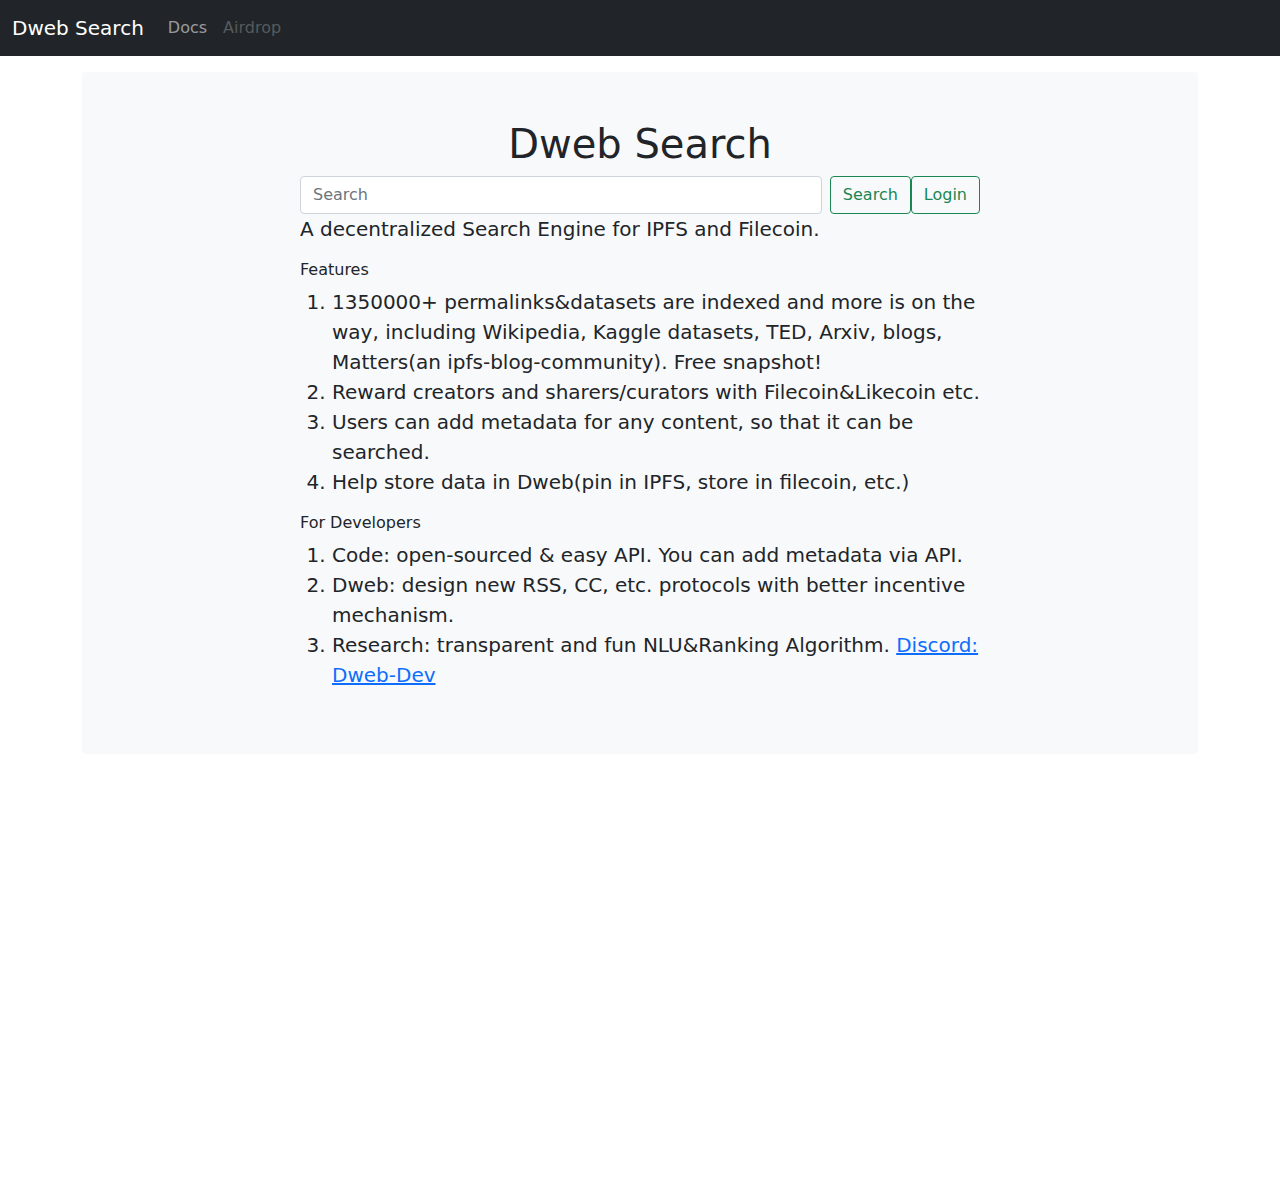
==== frontend/index.html @ 1c7b1ce1 "first version, 0.2.0" ====
<!doctype html>
<html lang="en">
<head>
  <meta charset="utf-8">
  <meta name="viewport" content="width=device-width, initial-scale=1">
  <meta name="description" content="Dweb Search">
  <meta name="author" content="askender">
  <title>Dweb Search - A decentralized Search Engine for IPFS and Filecoin</title>
  <link rel="canonical" href="">
  <link href="css/bootstrap.min.css" rel="stylesheet">
  <link href="css/search.css" rel="stylesheet">
</head>

<body>

  <nav class="navbar navbar-expand-md navbar-dark fixed-top bg-dark">
    <div class="container-fluid">
      <a class="navbar-brand" href="/">Dweb Search</a>
      <button class="navbar-toggler" type="button" data-bs-toggle="collapse" data-bs-target="#navbarCollapse" aria-controls="navbarCollapse" aria-expanded="false" aria-label="Toggle navigation">
        <span class="navbar-toggler-icon"></span>
      </button>
      <div class="collapse navbar-collapse" id="navbarCollapse">
        <ul class="navbar-nav me-auto mb-2 mb-md-0">
          <li class="nav-item">
            <a class="nav-link" href="#docs">Docs</a>
          </li>
          <li class="nav-item">
            <a class="nav-link disabled" href="#" tabindex="-1" aria-disabled="true">Airdrop</a>
          </li>
        </ul>
      </div>
    </div>
  </nav>

  <main class="container">
    <div class="bg-light p-5 rounded">
      <h1 class="text-center">Dweb Search</h1>

      <div class="d-flex col-md-8 m-auto">
        <input id="question" class="form-control me-2" type="search" placeholder="Search" aria-label="Search">
        <button id="submit_search" class="btn btn-outline-success" type="submit">Search</button>
        <a id="github_auth"
          href="https://github.com/login/oauth/authorize?redirect_uri=http://154.204.26.102:8000&client_id=a2e6fe401c05747a0f68&response_type=code"
          type="button" class="btn btn-outline-success" id="github_auth">Login</a>
        <button id="add_metadata" class="btn btn-outline-success" type="submit" style="display: none">➕Metadata</button>
      </div>

      <div class="lead col-md-8 m-auto">
        <p>A decentralized Search Engine for IPFS and Filecoin.</p>
      </div>

      <div id="results"></div>

      <div id="add_metadata_form" style="display: none">
        <div class="form-group">
          <label for="title">Title</label>
          <input type="text" class="form-control" id="title" placeholder="Title" required>
          <small id="titleHelp" class="form-text text-muted"></small>
        </div>
        <div class="form-group">
          <label for="cid">Content ID (a url startswith ipfs:// or ipns://)</label>
          <input type="text" class="form-control" id="cid" placeholder="url startswith ipfs:// or ipns://" required>
          <small id="" class="form-text text-muted"></small>
        </div>
        <div class="form-group">
          <label for="license">License <a href="https://creativecommons.org/choose/" target="_blank">Choose a Licence</a> </label>
          <select class="form-control" id="license" required>
            <option>CC0</option>
            <option>CC-BY</option>
            <option selected>CC-BY-SA</option>
            <option>CC-BY-NC</option>
            <option>CC-BY-NC-SA</option>
            <option>CC-BY-ND</option>
            <option>CC-BY-NC-ND</option>
            <option>CC-BY-MustPay</option>
          </select>
          <small id="" class="form-text text-muted"></small>
        </div>

        <div class="form-group">
          <label for="filetype">Filetype</label>
          <input type="text" class="form-control" id="filetype" placeholder="filetype" value="html" required>
          <small id="" class="form-text text-muted"></small>
        </div>

        <div class="form-group">
          <label for="tags">Tags (seperate with "," )</label>
          <input type="text" class="form-control" id="tags" placeholder="tags" required>
          <small id="" class="form-text text-muted"></small>
        </div>

        <div class="form-group">
          <label for="url">URL (optional, startswith http:// or http://)</label>
          <input type="text" class="form-control" id="url" placeholder="url" required>
          <small id="" class="form-text text-muted"></small>
        </div>

        <div class="form-group">
          <label for="summary">Summary (optional)</label>
          <input type="text" class="form-control" id="summary" placeholder="summary">
          <small id="" class="form-text text-muted"></small>
        </div>
        <!-- we support content_text content_html too -->

        <div class="form-group">
          <label class="form-check-label" for="author_name">Author Name (optional if you are the author)</label>
          <input type="text" class="form-control" id="author_name" placeholder="Author Name">
        </div>
        <div class="form-group">
          <label class="form-check-label" for="author_url">Author URL (optional, blog etc.)</label>
          <input type="text" class="form-control" id="author_url" placeholder="Author URL">
        </div>
        <div class="form-group">
          <label class="form-check-label" for="author_wallet">Author Wallets (optional, seperate with ";"), Example: likeid:askender;filecoin:f1yerglsxmiocu2pdfmvfn5sz2syk5ppetixqkmdq</label>
          <input type="text" class="form-control" id="author_wallet" placeholder="">
        </div>

        <div class="form-group">
          <label for="data_cid">Data CID (optional) Format as "ba..."</label>
          <input type="text" class="form-control" id="data_cid" placeholder="data_cid">
          <small id="" class="form-text text-muted"></small>
        </div>
        <div class="form-group">
          <label for="miner_ids">Miner IDs (optional, seperate with ",")</label>
          <input type="text" class="form-control" id="miner_ids" placeholder="miner_ids">
          <small id="" class="form-text text-muted"></small>
        </div>

        <pre>
          ## You can also use API to add metadata, for example:
          curl --header "Authorization: token gho_get_it_from_cookie" \
            --request POST \
            --data '{"title":"title","id":"ipfs://baxxx","url":"","license":"CC-BY-SA","filetype":"html","tags":"","summary":"","authors":[{"wallet":{"likeid":"askender","filecoin":"f1yerglsxmiocu2pdfmvfn5sz2syk5ppetixqkmdq"}}],"data_cid":"","miner_ids":""}' \
            http://154.204.26.102:8887/share
        </pre>

        <button id="submit_metadata" type="submit" class="btn btn-primary">Submit</button>
      </div>


      <div class="lead col-md-8 m-auto">
        <h6>Features</h6>
        <ol>
          <li>1350000+ permalinks&datasets are indexed and more is on the way, including Wikipedia, Kaggle datasets, TED, Arxiv, blogs, Matters(an ipfs-blog-community). Free snapshot!
          </li>
          <li>Reward creators and sharers/curators with Filecoin&Likecoin etc.</li>
          <li>Users can add metadata for any content, so that it can be searched.</li>
          <li>Help store data in Dweb(pin in IPFS, store in filecoin, etc.)</li>
        </ol>
        <h6>For Developers</h6>
        <ol>
          <li>Code: open-sourced & easy API. You can add metadata via API.</li>
          <li>Dweb: design new RSS, CC, etc. protocols with better incentive mechanism.</li>
          <li>Research: transparent and fun NLU&Ranking Algorithm. <a href="https://discord.gg/QaEwmJMDJ2">Discord: Dweb-Dev</a> </li> <!-- For now, we return only 42 results for every question. -->
        </ol>
      </div>

    </div>
  </main>

  <script src="js/bootstrap.bundle.min.js"></script>
  <script src="js/axios.min.js"></script>
  <script src="js/qrcode.min.js"></script>
  <script src="js/app.js"></script>
  <!-- should we use cdn? -->
  <!-- <script src="https://cdn.jsdelivr.net/npm/axios/dist/axios.min.js"></script> -->
</body>
</html>
---- frontend/css/search.css ----
/* Show it is fixed to the top */
body {
  min-height: 75rem;
  padding-top: 4.5rem;
}
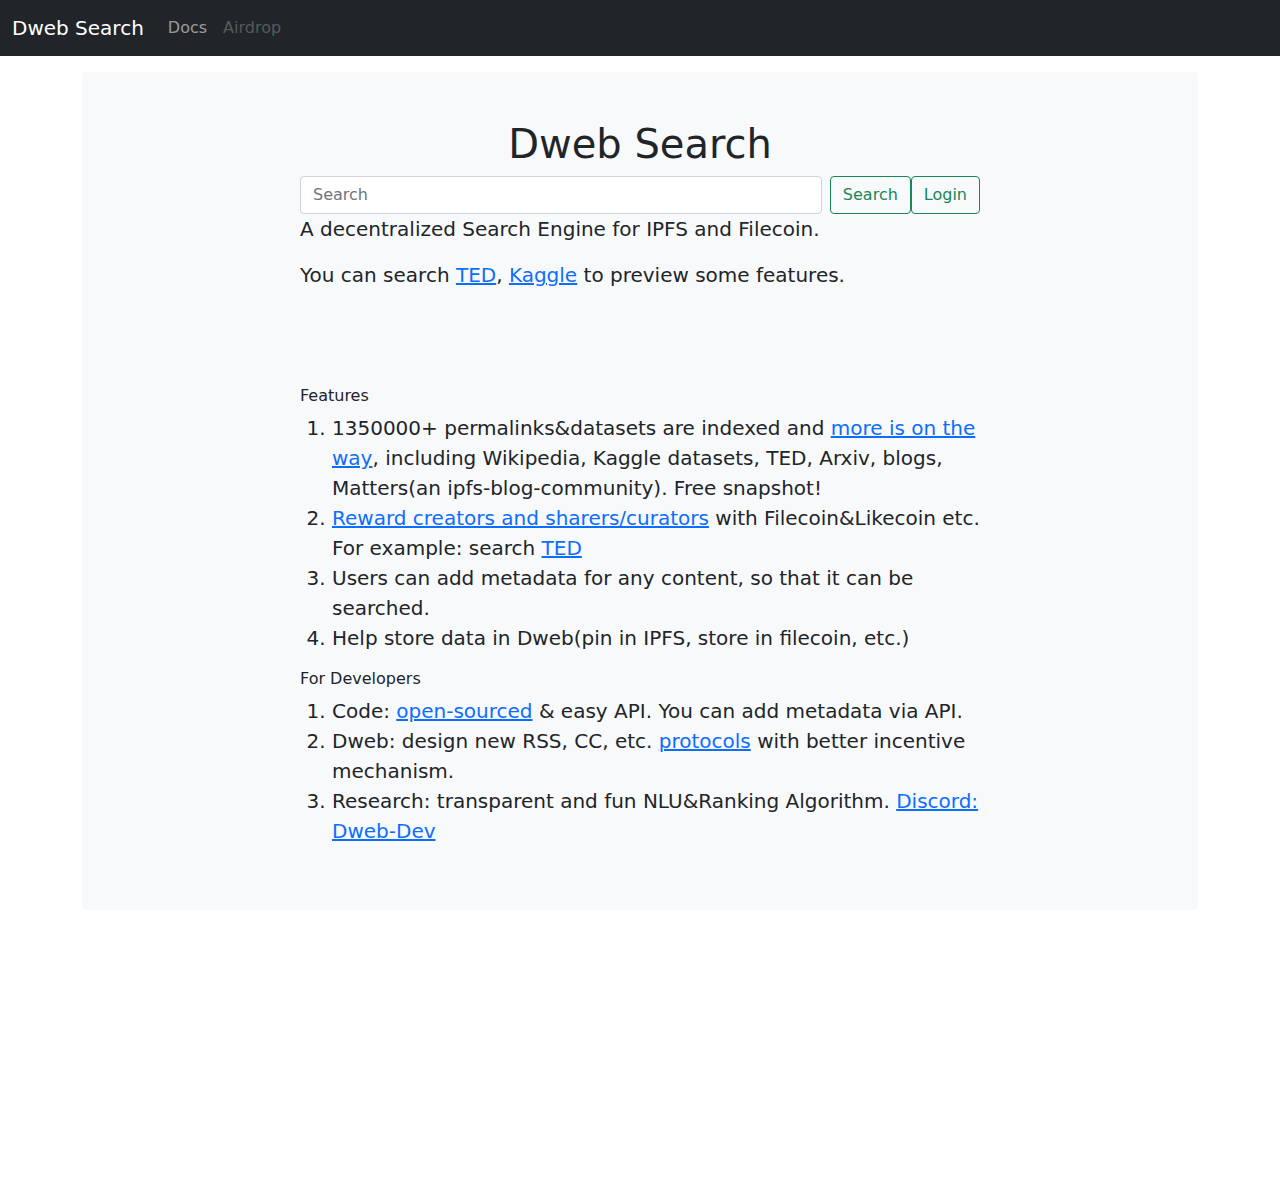
==== commit f6431e59: "better docs and UX" ====
--- a/frontend/index.html
+++ b/frontend/index.html
@@ -40,13 +40,14 @@
         <input id="question" class="form-control me-2" type="search" placeholder="Search" aria-label="Search">
         <button id="submit_search" class="btn btn-outline-success" type="submit">Search</button>
         <a id="github_auth"
-          href="https://github.com/login/oauth/authorize?redirect_uri=http://154.204.26.102:8000&client_id=a2e6fe401c05747a0f68&response_type=code"
+          href="https://github.com/login/oauth/authorize?redirect_uri=https://dweb-search.on.fleek.co/&client_id=b597886a5fe361255e03&response_type=code"
           type="button" class="btn btn-outline-success" id="github_auth">Login</a>
         <button id="add_metadata" class="btn btn-outline-success" type="submit" style="display: none">➕Metadata</button>
       </div>
 
       <div class="lead col-md-8 m-auto">
         <p>A decentralized Search Engine for IPFS and Filecoin.</p>
+        <p>You can search <a href="/?q=TED">TED</a>, <a href="/?q=Kaggle">Kaggle</a> to preview some features.</p>
       </div>
 
       <div id="results"></div>
@@ -137,20 +138,19 @@
         <button id="submit_metadata" type="submit" class="btn btn-primary">Submit</button>
       </div>
 
-
-      <div class="lead col-md-8 m-auto">
+      <div id="docs" class="lead col-md-8 m-auto">
         <h6>Features</h6>
         <ol>
-          <li>1350000+ permalinks&datasets are indexed and more is on the way, including Wikipedia, Kaggle datasets, TED, Arxiv, blogs, Matters(an ipfs-blog-community). Free snapshot!
+          <li>1350000+ permalinks&datasets are indexed and <a href="https://github.com/anwen/dweb-search/wiki/About-permalinks&datasets-that-will-be-added">more is on the way</a>, including Wikipedia, Kaggle datasets, TED, Arxiv, blogs, Matters(an ipfs-blog-community). Free snapshot!
           </li>
-          <li>Reward creators and sharers/curators with Filecoin&Likecoin etc.</li>
+          <li><a href="https://github.com/anwen/dweb-search/wiki/Reward-creators-and-curators">Reward creators and sharers/curators</a> with Filecoin&Likecoin etc. For example: search <a href="/?q=TED">TED</a></li>
           <li>Users can add metadata for any content, so that it can be searched.</li>
           <li>Help store data in Dweb(pin in IPFS, store in filecoin, etc.)</li>
         </ol>
         <h6>For Developers</h6>
         <ol>
-          <li>Code: open-sourced & easy API. You can add metadata via API.</li>
-          <li>Dweb: design new RSS, CC, etc. protocols with better incentive mechanism.</li>
+          <li>Code: <a href="https://github.com/anwen/dweb-search/">open-sourced</a> & easy API. You can add metadata via API.</li>
+          <li>Dweb: design new RSS, CC, etc. <a href="https://github.com/anwen/dweb-search/wiki/protocols">protocols</a> with better incentive mechanism. </li>
           <li>Research: transparent and fun NLU&Ranking Algorithm. <a href="https://discord.gg/QaEwmJMDJ2">Discord: Dweb-Dev</a> </li> <!-- For now, we return only 42 results for every question. -->
         </ol>
       </div>
--- a/frontend/css/search.css
+++ b/frontend/css/search.css
@@ -1,5 +1,8 @@
-/* Show it is fixed to the top */
 body {
   min-height: 75rem;
   padding-top: 4.5rem;
 }
+
+#docs {
+  padding-top: 5rem;
+}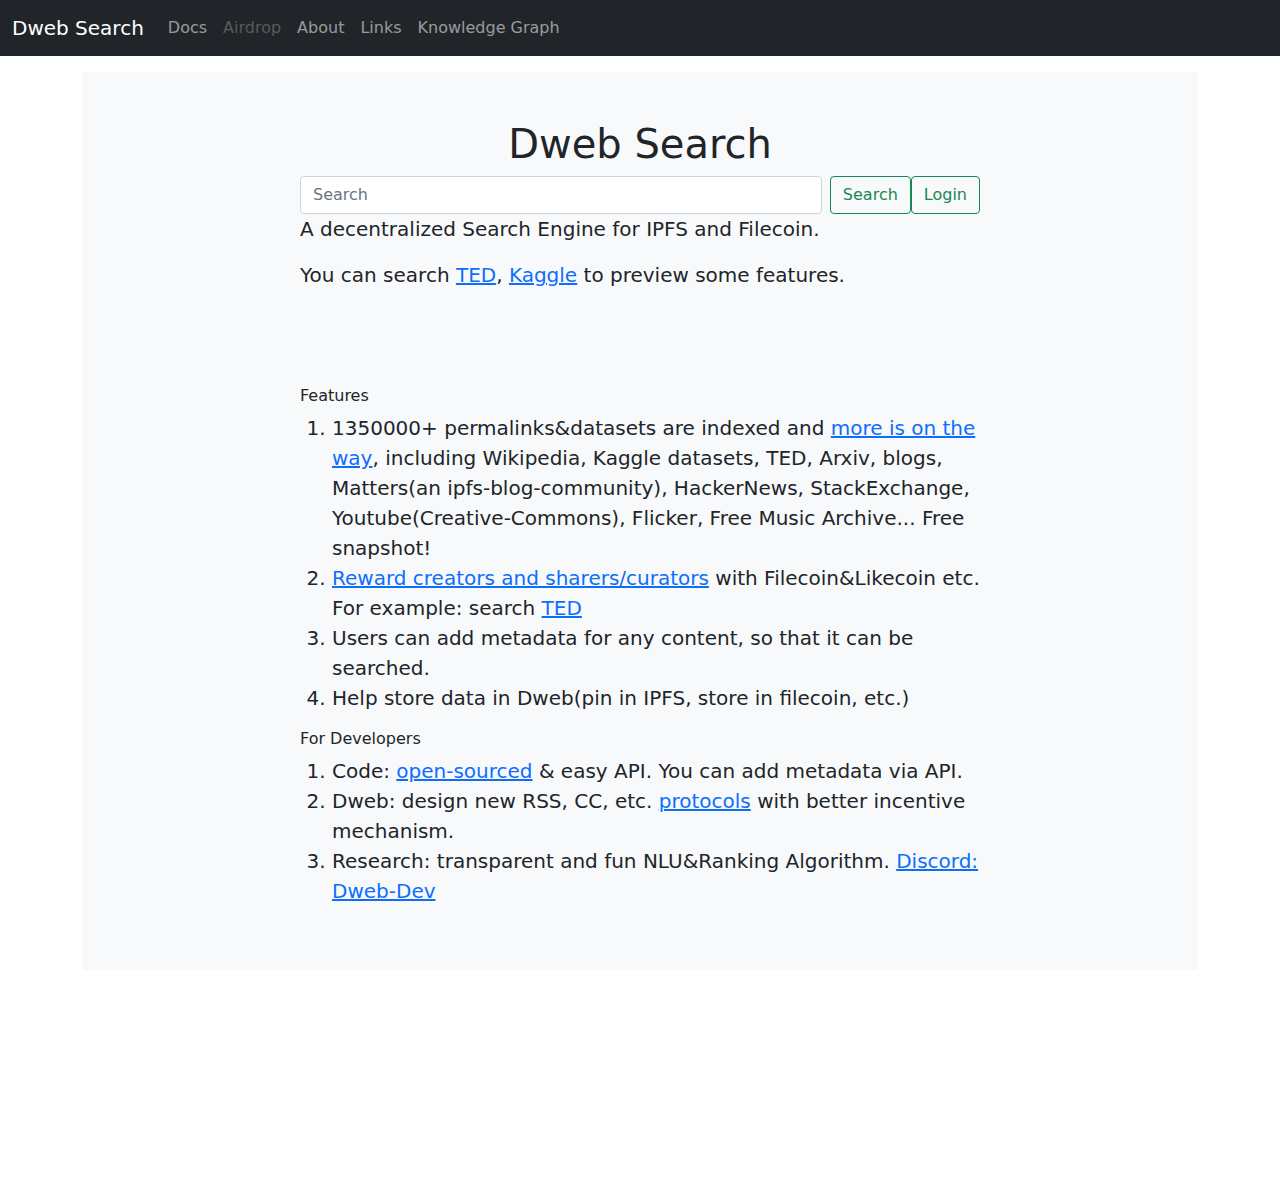
==== commit fca4d72a: "add about page" ====
--- a/frontend/index.html
+++ b/frontend/index.html
@@ -27,6 +27,16 @@
           <li class="nav-item">
             <a class="nav-link disabled" href="#" tabindex="-1" aria-disabled="true">Airdrop</a>
           </li>
+          <li class="nav-item">
+            <a class="nav-link" href="/about/" tabindex="-1" aria-disabled="true">About</a>
+          </li>
+          <li class="nav-item">
+            <a class="nav-link" href="#" tabindex="-1">Links</a>
+          </li>
+          <li class="nav-item">
+            <a class="nav-link" href="#" tabindex="-1">Knowledge Graph</a>
+          </li>
+
         </ul>
       </div>
     </div>
@@ -39,9 +49,7 @@
       <div class="d-flex col-md-8 m-auto">
         <input id="question" class="form-control me-2" type="search" placeholder="Search" aria-label="Search">
         <button id="submit_search" class="btn btn-outline-success" type="submit">Search</button>
-        <a id="github_auth"
-          href="https://github.com/login/oauth/authorize?redirect_uri=https://dweb-search.on.fleek.co/&client_id=b597886a5fe361255e03&response_type=code"
-          type="button" class="btn btn-outline-success" id="github_auth">Login</a>
+        <a id="github_auth" href="https://github.com/login/oauth/authorize?redirect_uri=https://dweb-search.on.fleek.co/&client_id=b597886a5fe361255e03&response_type=code" class="btn btn-outline-success" role="button" aria-pressed="true">Login</a>
         <button id="add_metadata" class="btn btn-outline-success" type="submit" style="display: none">➕Metadata</button>
       </div>
 
@@ -141,7 +149,7 @@
       <div id="docs" class="lead col-md-8 m-auto">
         <h6>Features</h6>
         <ol>
-          <li>1350000+ permalinks&datasets are indexed and <a href="https://github.com/anwen/dweb-search/wiki/About-permalinks&datasets-that-will-be-added">more is on the way</a>, including Wikipedia, Kaggle datasets, TED, Arxiv, blogs, Matters(an ipfs-blog-community). Free snapshot!
+          <li>1350000+ permalinks&datasets are indexed and <a href="https://github.com/anwen/dweb-search/wiki/About-permalinks&datasets-that-will-be-added">more is on the way</a>, including Wikipedia, Kaggle datasets, TED, Arxiv, blogs, Matters(an ipfs-blog-community), HackerNews, StackExchange, Youtube(Creative-Commons), Flicker, Free Music Archive... Free snapshot!
           </li>
           <li><a href="https://github.com/anwen/dweb-search/wiki/Reward-creators-and-curators">Reward creators and sharers/curators</a> with Filecoin&Likecoin etc. For example: search <a href="/?q=TED">TED</a></li>
           <li>Users can add metadata for any content, so that it can be searched.</li>
